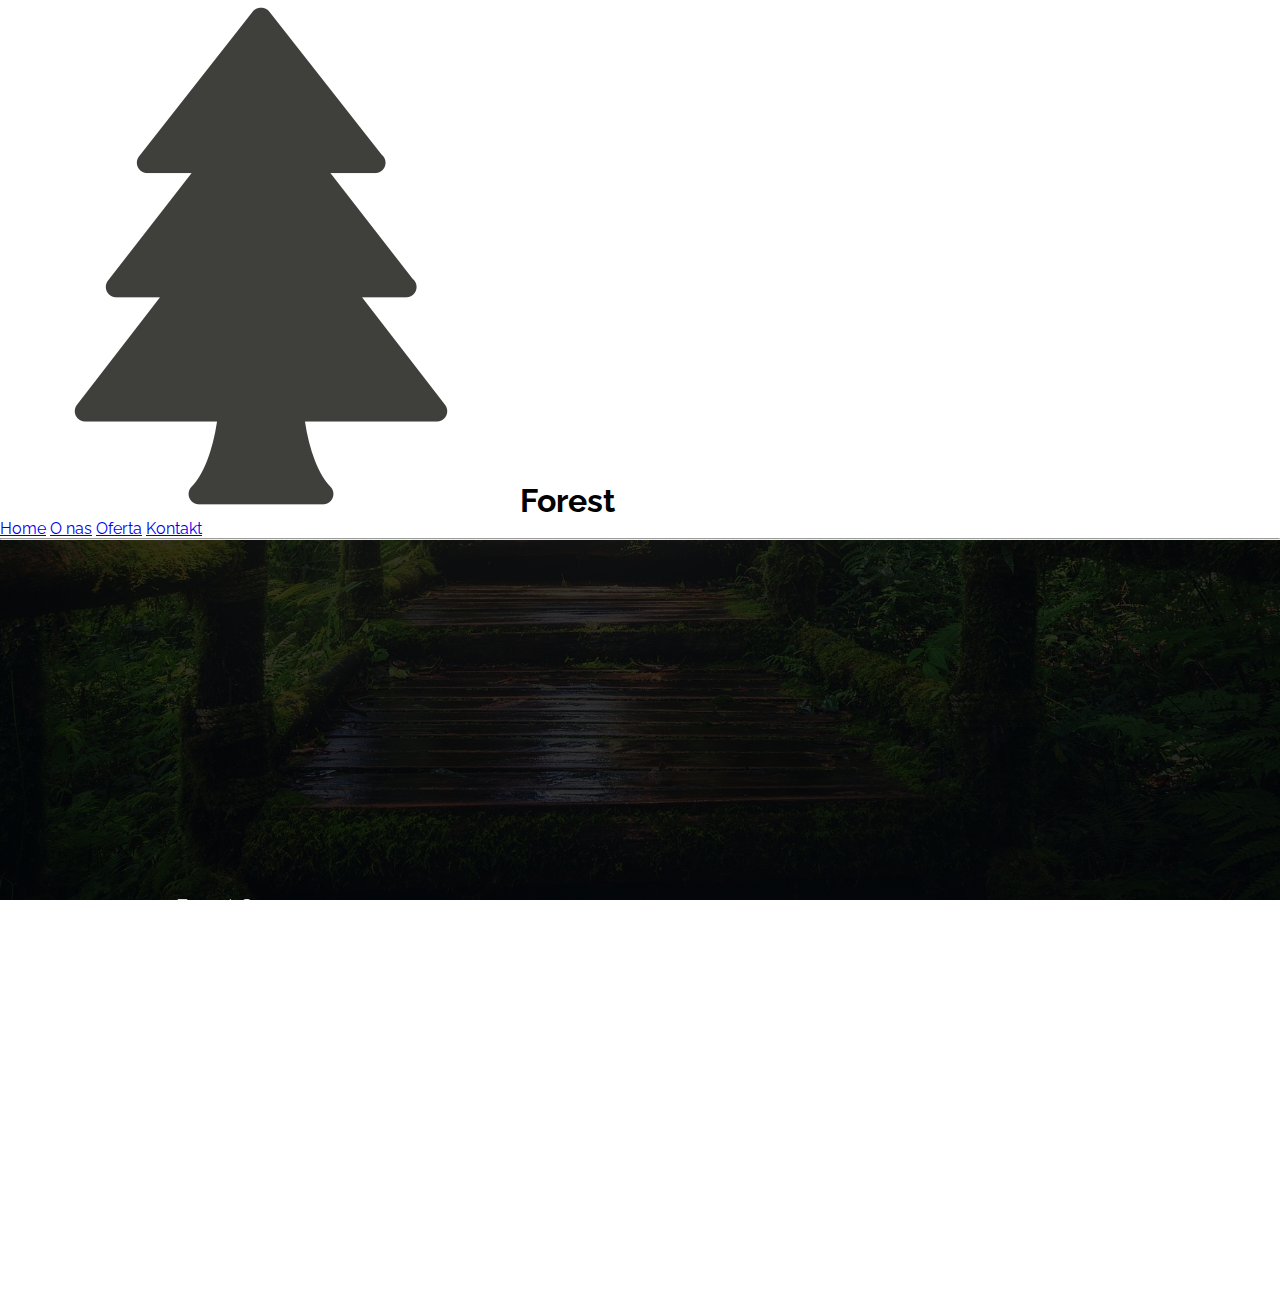
==== contact.html @ 257174b6 "first commit" ====
<!DOCTYPE html>
<html lang="pl">

<head>
    <meta charset="UTF-8">
    <meta http-equiv="X-UA-Compatible" content="IE=edge">
    <meta name="viewport" content="width=device-width, initial-scale=1.0">
    <title>Forest</title>
    <link rel="preconnect" href="https://fonts.googleapis.com">
    <link rel="preconnect" href="https://fonts.gstatic.com" crossorigin>
    <link
        href="https://fonts.googleapis.com/css2?family=Raleway:wght@100;300;400;500&display=swap"
        rel="stylesheet">
    <!-- Uicons by <a href="https://www.flaticon.com/uicons">Flaticon</a> -->
    <link rel="stylesheet" href="/css/style.css">

</head>

<body>
    <nav class="nav">
        <div class="wrapper">
            <h1 class="company_name"> <img src="img/icons/pine-tree (1).png"
                    alt="tree"> Forest</h1>
            <div class="nav__items">
                <a href="#home" class="nav__item">Home</a>
                <a href="#aboutus" class="nav__item">O&nbsp;nas</a>
                <a href="#offers" class="nav__item">Oferta</a>
                <a href="#contact" class="nav__item">Kontakt</a>
            </div>
        </div>
        <hr>
    </nav>
    <header id="home" class="header section">
        <div class="header__box">
            <h1 class="header__box-heading">Forest Group</h1> <br>
            <h2 class="header__box-text">Najpiękniejszy park w&nbsp;Twojej
                okolicy!
            </h2>
        </div>

    </header>
    



    <!-- <footer>
        <div class="footer">
            <hr>
            <p class="footer__bottom-text">&copy; <span class="footer__year">
                </span>
                Forest Group Company Ltd.</p>
        </div>

    </footer> -->


    <script src="/js/script.js"></script>
</body>

</html>
---- css/style.css ----
@charset "UTF-8";
@import url(“https://cdn-uicons.flaticon.com/uicons-regular-rounded/css/uicons-regular-rounded.css”);
*,
*::before,
*::after {
  -webkit-box-sizing: border-box;
          box-sizing: border-box;
  margin: 0;
  padding: 0;
}

html {
  font-size: 62.5%;
  scroll-behavior: smooth;
  scroll-padding-top: 56px;
}

body {
  font-family: "Raleway", sans-serif;
  font-size: 1.6rem;
  width: 100%;
  height: 100%;
  overflow-x: hidden;
}

.hamburger {
  display: none;
  height: 0;
}

.nav-mobile {
  display: none;
}

.nav-desktop {
  position: fixed;
  display: -webkit-box;
  display: -ms-flexbox;
  display: flex;
  top: 0;
  height: 100%;
  width: 100vw;
  margin: 0 auto;
  background-color: #fff;
  height: 4em;
  z-index: 10000;
  -webkit-box-pack: center;
      -ms-flex-pack: center;
          justify-content: center;
  -ms-flex-item-align: center;
      align-self: center;
  color: #000;
}

.nav-desktop .wrapper {
  display: -webkit-box;
  display: -ms-flexbox;
  display: flex;
  width: 100vw;
  max-width: 960px;
  overflow: hidden;
  height: 4em;
  -webkit-box-align: center;
      -ms-flex-align: center;
          align-items: center;
  -ms-flex-item-align: center;
      align-self: center;
  -webkit-box-pack: justify;
      -ms-flex-pack: justify;
          justify-content: space-between;
  margin: 0 2em;
  top: 0;
}

.nav-desktop .wrapper h1 {
  position: relative;
  width: 30%;
  display: -webkit-box;
  display: -ms-flexbox;
  display: flex;
  cursor: pointer;
  -ms-flex-item-align: center;
      align-self: center;
  font-size: 1.8em;
  font-weight: 300;
  text-shadow: 0.8px 0.8px 0.8px rgba(12, 12, 12, 0.6);
}

.nav-desktop .wrapper h1 img {
  position: relative;
  -ms-flex-item-align: center;
      align-self: center;
  height: 1em;
  -webkit-filter: opacity(50%);
          filter: opacity(50%);
  display: -webkit-box;
  display: -ms-flexbox;
  display: flex;
  margin-right: 0.2em;
}

.nav-desktop .wrapper .nav__items {
  position: relative;
  display: -webkit-box;
  display: -ms-flexbox;
  display: flex;
  top: 0;
  height: 5em;
  margin-bottom: 0;
}

.nav-desktop .wrapper .nav__items .nav__item {
  display: -webkit-box;
  display: -ms-flexbox;
  display: flex;
  position: relative;
  -webkit-box-orient: vertical;
  -webkit-box-direction: normal;
      -ms-flex-direction: column;
          flex-direction: column;
  height: 4.5em;
  padding: 0 1.6em;
  margin-right: 0.4em;
  text-decoration: none;
  color: #000000;
  font-weight: 300;
  -webkit-transition: background-color 0.3s, color 0.4s;
  transition: background-color 0.3s, color 0.4s;
  -webkit-box-pack: center;
      -ms-flex-pack: center;
          justify-content: center;
}

.nav-desktop .wrapper .nav__items .nav__item:hover {
  background-color: #000;
  color: #fff;
}

.nav-desktop hr {
  display: -webkit-box;
  display: -ms-flexbox;
  display: flex;
  position: absolute;
  -webkit-box-orient: horizontal;
  -webkit-box-direction: normal;
      -ms-flex-direction: row;
          flex-direction: row;
  -webkit-box-align: center;
      -ms-flex-align: center;
          align-items: center;
  width: 100%;
  bottom: -1.2px;
  height: 2px;
  color: rgba(0, 0, 0, 0.1);
  background-color: rgba(0, 0, 0, 0.2);
  opacity: 0.1;
}

.header {
  display: -webkit-box;
  display: -ms-flexbox;
  display: flex;
  position: relative;
  height: 85vh;
  width: 100vw;
  -webkit-box-pack: center;
      -ms-flex-pack: center;
          justify-content: center;
  background-image: -webkit-gradient(linear, left top, left bottom, to(rgba(0, 0, 0, 0.8))), url("../img/jungle-1807476_1920.jpg");
  background-image: linear-gradient(rgba(0, 0, 0, 0.8) 100%), url("../img/jungle-1807476_1920.jpg");
  background-size: cover;
  background-repeat: no-repeat;
  background-position: 50% 110%;
  background-attachment: fixed;
  color: #fff;
}

.header__box {
  display: -webkit-box;
  display: -ms-flexbox;
  display: flex;
  position: relative;
  -ms-flex-item-align: center;
      align-self: center;
  max-width: 960px;
  width: 80vw;
  height: 6em;
  z-index: 100;
  margin-left: 2em;
}

.header__box-heading {
  display: -webkit-box;
  display: -ms-flexbox;
  display: flex;
  position: absolute;
  -webkit-box-orient: vertical;
  -webkit-box-direction: normal;
      -ms-flex-direction: column;
          flex-direction: column;
  height: 2em;
  width: 100%;
  font-size: 2rem;
  text-align: left;
  top: 1em;
  font-weight: 200;
}

.header__box-text {
  max-width: 960px;
  display: -webkit-box;
  display: -ms-flexbox;
  display: flex;
  position: absolute;
  -webkit-box-orient: vertical;
  -webkit-box-direction: normal;
      -ms-flex-direction: column;
          flex-direction: column;
  font-size: 3.8rem;
  height: 2em;
  text-align: left;
  margin-top: 1.2em;
  font-weight: 300;
}

.header .header__heading {
  position: absolute;
  z-index: 10;
  font-size: 2em;
  font-weight: 200;
}

.header .header__text {
  position: absolute;
  font-size: 2.8em;
  font-weight: 400;
  text-shadow: 1px 1px 2px white;
}

.aboutus {
  display: -webkit-box;
  display: -ms-flexbox;
  display: flex;
  -webkit-box-pack: center;
      -ms-flex-pack: center;
          justify-content: center;
  -webkit-box-align: center;
      -ms-flex-align: center;
          align-items: center;
  margin-bottom: 2em;
}

.aboutus .aboutus__wrapper {
  display: -webkit-box;
  display: -ms-flexbox;
  display: flex;
  -webkit-box-orient: vertical;
  -webkit-box-direction: normal;
      -ms-flex-direction: column;
          flex-direction: column;
  -webkit-box-align: center;
      -ms-flex-align: center;
          align-items: center;
  max-width: 960px;
  width: 100vw;
  -webkit-box-pack: space-evenly;
      -ms-flex-pack: space-evenly;
          justify-content: space-evenly;
}

.aboutus .aboutus__wrapper .aboutus__title {
  display: block;
  -ms-flex-item-align: center;
      -ms-grid-row-align: center;
      align-self: center;
  font-size: 2.1em;
  padding: 1em;
  text-transform: uppercase;
  font-weight: 300;
}

.aboutus .aboutus__wrapper .aboutus__box {
  display: -webkit-box;
  display: -ms-flexbox;
  display: flex;
  width: 100%;
  -ms-flex-pack: distribute;
      justify-content: space-around;
  -ms-flex-wrap: wrap;
      flex-wrap: wrap;
  margin: 0.5em;
}

.aboutus .aboutus__wrapper .aboutus__box .aboutus__box-img {
  display: -webkit-box;
  display: -ms-flexbox;
  display: flex;
  position: relative;
  margin: 1em;
}

.aboutus .aboutus__wrapper .aboutus__box .aboutus__box-img .water__img {
  width: 330px;
  height: 220px;
}

.aboutus .aboutus__wrapper .aboutus__box-info {
  width: 20em;
  text-align: justify;
  margin: 0 1em;
}

.aboutus .aboutus__wrapper .aboutus__box-info h3 {
  font-size: 1.6em;
  font-weight: 500;
  margin-bottom: 0.5em;
  text-align: justify;
  width: 100%;
}

.aboutus .aboutus__wrapper .aboutus__box-info p {
  line-height: 1.5em;
}

.heroImg .heroImg__box {
  display: -webkit-box;
  display: -ms-flexbox;
  display: flex;
  position: relative;
  width: 100%;
  height: 20em;
  -webkit-box-pack: center;
      -ms-flex-pack: center;
          justify-content: center;
  -webkit-box-align: center;
      -ms-flex-align: center;
          align-items: center;
  background-image: -webkit-gradient(linear, left top, left bottom, to(rgba(0, 0, 0, 0.8))), url("../img/girl-5785590_1920.jpg");
  background-image: linear-gradient(rgba(0, 0, 0, 0.8) 100%), url("../img/girl-5785590_1920.jpg");
  background-size: cover;
  background-repeat: no-repeat;
  background-position: 50% 110%;
  background-attachment: fixed;
  background-position: center;
  background-attachment: local;
}

.heroImg .heroImg__box .text {
  position: absolute;
  padding: 1em 3em;
  border: 1px solid rgba(255, 255, 255, 0.4);
  color: #fff;
  -webkit-transition: padding 0.3s ease-in-out;
  transition: padding 0.3s ease-in-out;
}

.heroImg .heroImg__box .text h2 {
  font-weight: 300;
  -webkit-transition: letter-spacing 0.4s;
  transition: letter-spacing 0.4s;
}

.heroImg .heroImg__box .text:hover {
  padding: 1em 3.5em;
  border-radius: 5px;
  -webkit-box-shadow: inset 0px 0px 25px -16px white;
          box-shadow: inset 0px 0px 25px -16px white;
}

.heroImg .heroImg__box .text:hover h2 {
  letter-spacing: 2px;
  text-shadow: inset 0px 0px 25px -16px white;
}

.offers {
  display: -webkit-box;
  display: -ms-flexbox;
  display: flex;
  -webkit-box-pack: center;
      -ms-flex-pack: center;
          justify-content: center;
  -webkit-box-align: center;
      -ms-flex-align: center;
          align-items: center;
  padding: 2em 0;
}

.offers__wrapper {
  display: -webkit-box;
  display: -ms-flexbox;
  display: flex;
  -webkit-box-orient: vertical;
  -webkit-box-direction: normal;
      -ms-flex-direction: column;
          flex-direction: column;
  -webkit-box-align: center;
      -ms-flex-align: center;
          align-items: center;
  max-width: 960px;
  width: 80vw;
  padding: 1em;
}

.offers__wrapper .offers__heading {
  font-weight: 300;
  font-size: 2.1em;
  padding: 0.4em;
  text-transform: uppercase;
}

.offers__wrapper .offers__text {
  font-size: 1.4em;
  padding: 0.2em;
  margin-bottom: 2em;
  text-align: center;
  line-height: 1.5em;
}

.offers__wrapper .offers__cards {
  display: -webkit-box;
  display: -ms-flexbox;
  display: flex;
  -webkit-box-orient: horizontal;
  -webkit-box-direction: normal;
      -ms-flex-direction: row;
          flex-direction: row;
  -webkit-box-pack: space-evenly;
      -ms-flex-pack: space-evenly;
          justify-content: space-evenly;
  position: relative;
  -ms-flex-wrap: wrap;
      flex-wrap: wrap;
}

.offers__wrapper .offers__cards .offers__card {
  width: 16em;
  height: 22em;
  position: relative;
  display: block;
  -webkit-box-pack: space-evenly;
      -ms-flex-pack: space-evenly;
          justify-content: space-evenly;
  margin: 1em;
  padding: 1em;
  border-radius: 8px;
  border: 1px solid rgba(66, 68, 90, 0.05);
  -webkit-box-shadow: 0px 3px 13px -8px #42445a;
          box-shadow: 0px 3px 13px -8px #42445a;
}

.offers__wrapper .offers__cards .offers__card-type {
  padding: 0.2em;
  font-size: 1.4em;
  font-weight: 400;
  text-align: center;
}

.offers__wrapper .offers__cards .offers__card-price {
  display: -webkit-box;
  display: -ms-flexbox;
  display: flex;
  text-align: center;
  width: 100%;
  -webkit-box-pack: center;
      -ms-flex-pack: center;
          justify-content: center;
  -webkit-box-align: center;
      -ms-flex-align: center;
          align-items: center;
  font-size: 2.4em;
  font-weight: 700;
}

.offers__wrapper .offers__cards .offers__card-info {
  text-align: left;
  margin-left: 1em;
  list-style: none;
  font-size: 0.85em;
  padding: 1em;
}

.offers__wrapper .offers__cards .offers__card-info-item {
  padding: 0.4em;
}

.offers__wrapper .offers__cards button {
  display: -webkit-box;
  display: -ms-flexbox;
  display: flex;
  -webkit-box-orient: vertical;
  -webkit-box-direction: normal;
      -ms-flex-direction: column;
          flex-direction: column;
  -webkit-box-pack: center;
      -ms-flex-pack: center;
          justify-content: center;
  -webkit-box-align: center;
      -ms-flex-align: center;
          align-items: center;
  height: 2em;
  width: 10em;
  margin: 1em auto;
  cursor: pointer;
  background: none;
  border-radius: 6px;
  color: #000000;
  border: 1px solid rgba(0, 0, 0, 0.1);
  -webkit-box-shadow: 0px 3px 13px -8px #42445a;
          box-shadow: 0px 3px 13px -8px #42445a;
  font-family: "Raleway", sans-serif;
  color: #000000;
  -webkit-transition: font-size 0.3s ease-in-out;
  transition: font-size 0.3s ease-in-out;
}

.offers__wrapper .offers__cards button:hover {
  font-size: 0.95em;
}

.offers__wrapper .offers__cards .popular {
  background: #28DF72;
  width: 10.5em;
  height: 2.5em;
  color: #fff;
  border: 1px solid #28DF72;
}

.offers .more {
  padding: 1em;
  text-decoration: none;
}

.offers .more a {
  text-decoration: none;
  color: #28DF72;
  padding: 1em 0;
}

.offers .icon {
  width: 15px;
  margin-right: 0.5em;
}

.offers .icon2 {
  width: 12px;
  font-weight: 700;
  -webkit-box-shadow: #000;
          box-shadow: #000;
  opacity: 0.6;
  margin-right: 0.5em;
}

.sitemap {
  background-color: #F5F5F5;
  height: 40vh;
  top: 0;
  display: -webkit-box;
  display: -ms-flexbox;
  display: flex;
  -webkit-box-pack: center;
      -ms-flex-pack: center;
          justify-content: center;
  -webkit-box-align: center;
      -ms-flex-align: center;
          align-items: center;
}

.sitemap__wrapper {
  display: -webkit-box;
  display: -ms-flexbox;
  display: flex;
  position: relative;
  max-width: 960px;
  width: 80vw;
  margin: 0 auto;
  height: 100%;
  padding: 1em;
  -webkit-box-pack: space-evenly;
      -ms-flex-pack: space-evenly;
          justify-content: space-evenly;
  -webkit-box-align: start;
      -ms-flex-align: start;
          align-items: start;
}

.sitemap__wrapper .logo__box {
  display: block;
  top: 0;
  left: 0;
  display: -webkit-box;
  display: -ms-flexbox;
  display: flex;
  position: absolute;
  padding: 0.5em;
  margin: 2em;
  z-index: 0;
}

.sitemap__wrapper .logo__box img {
  height: 3.6em;
}

.sitemap__wrapper .logo__box .company__name {
  font-size: 3.6em;
  font-weight: 300;
}

.sitemap__wrapper .sitemap__box {
  display: -webkit-box;
  display: -ms-flexbox;
  display: flex;
  position: absolute;
  -webkit-box-orient: horizontal;
  -webkit-box-direction: normal;
      -ms-flex-direction: row;
          flex-direction: row;
  top: 0;
  right: 0;
  -ms-flex-item-align: start;
      align-self: flex-start;
  height: 100%;
}

.sitemap__wrapper .sitemap__box-links {
  display: -webkit-box;
  display: -ms-flexbox;
  display: flex;
  -webkit-box-orient: vertical;
  -webkit-box-direction: normal;
      -ms-flex-direction: column;
          flex-direction: column;
  top: 0;
  padding: 1em;
  list-style-type: none;
}

.sitemap__wrapper .sitemap__box-links h3 {
  display: -webkit-box;
  display: -ms-flexbox;
  display: flex;
  top: 0;
  font-size: 1em;
  font-weight: 500;
  -ms-flex-wrap: nowrap;
      flex-wrap: nowrap;
  margin: 1em 2em 0.5em 0;
}

.sitemap__wrapper .sitemap__box-links li {
  margin: 0.4em 0.2em;
}

.sitemap__wrapper .sitemap__box-links a {
  text-decoration: none;
  color: #000000;
  cursor: pointer;
  font-size: 0.8em;
}

footer {
  position: relative;
  top: 0;
  bottom: 0;
}

footer .footer {
  position: absolute;
  bottom: 0;
  display: -webkit-box;
  display: -ms-flexbox;
  display: flex;
  -webkit-box-pack: center;
      -ms-flex-pack: center;
          justify-content: center;
  -webkit-box-align: center;
      -ms-flex-align: center;
          align-items: center;
  width: 100%;
  height: 3.5em;
  background-color: #F5F5F5;
}

footer .footer hr {
  position: absolute;
  display: -webkit-box;
  display: -ms-flexbox;
  display: flex;
  bottom: 3.3em;
  width: 100%;
  height: 2px;
}

footer .footer p .footer__year {
  margin-right: 0.5em;
}

@media (min-width: 576px) and (max-width: 768px) {
  .sitemap {
    height: 12em;
  }
  .sitemap .sitemap__wrapper {
    height: 10em;
  }
  .sitemap .sitemap__wrapper .logo__box {
    display: -webkit-box;
    display: -ms-flexbox;
    display: flex;
    font-size: 0.6em;
    padding: 1em;
    -ms-flex-item-align: center;
        align-self: center;
  }
  .sitemap .sitemap__wrapper .sitemap__box {
    font-size: 0.8em;
    margin-bottom: 1em;
  }
}

@media (min-width: 480px) and (max-width: 576px) {
  .sitemap {
    height: 16em;
  }
  .sitemap .sitemap__wrapper {
    margin-top: 0em;
  }
  .sitemap .sitemap__wrapper .logo__box {
    display: -webkit-box;
    display: -ms-flexbox;
    display: flex;
    position: absolute;
    font-size: 0.6em;
    left: 1em;
    top: 4em;
  }
  .sitemap .sitemap__wrapper .sitemap__box {
    margin: 1em 0em 3em 0 1em;
    font-size: 0.8em;
    display: -webkit-box;
    display: -ms-flexbox;
    display: flex;
    -webkit-box-orient: vertical;
    -webkit-box-direction: normal;
        -ms-flex-direction: column;
            flex-direction: column;
    cursor: pointer;
  }
  .sitemap .sitemap__wrapper .sitemap__box li {
    display: none;
  }
  .sitemap .sitemap__wrapper .sitemap__box ul:hover li {
    display: block;
  }
}

@media (max-width: 479px) {
  .sitemap {
    margin-bottom: 2em;
    height: 5em;
    bottom: 0;
  }
  .sitemap .sitemap__wrapper .logo__box {
    display: -webkit-box;
    display: -ms-flexbox;
    display: flex;
    width: 100%;
    font-size: 0.4em;
    -webkit-box-pack: center;
        -ms-flex-pack: center;
            justify-content: center;
  }
  .sitemap .sitemap__wrapper .sitemap__box {
    display: none;
  }
}
/*# sourceMappingURL=style.css.map */
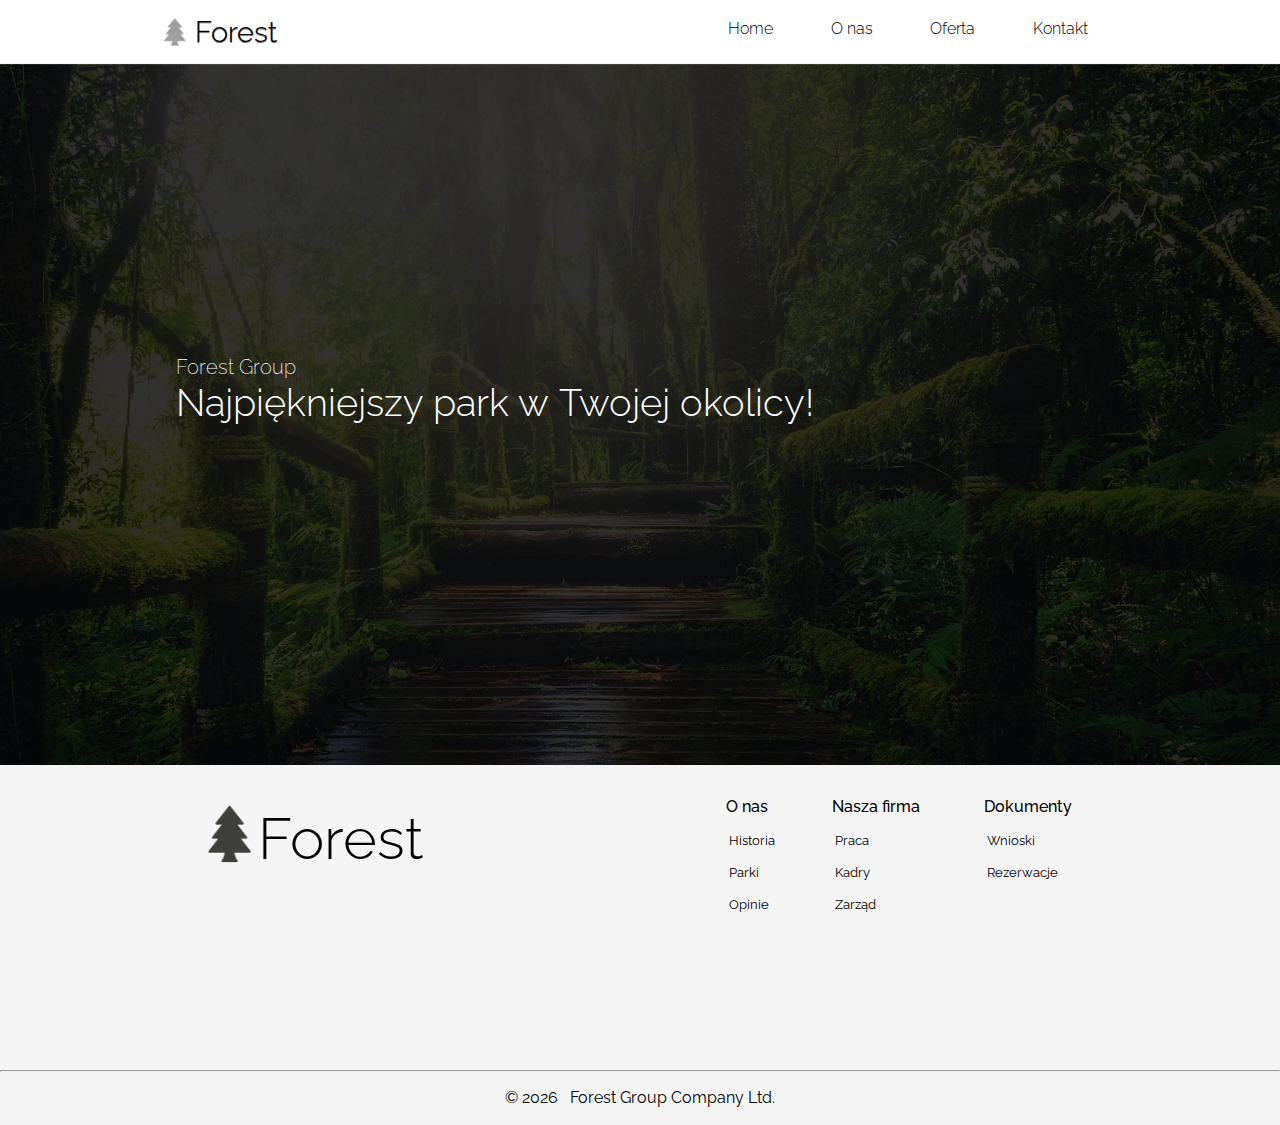
==== commit 8fbfb09a: "new" ====
--- a/contact.html
+++ b/contact.html
@@ -5,27 +5,34 @@
     <meta charset="UTF-8">
     <meta http-equiv="X-UA-Compatible" content="IE=edge">
     <meta name="viewport" content="width=device-width, initial-scale=1.0">
-    <title>Forest</title>
+    <title>Forest Group</title>
     <link rel="preconnect" href="https://fonts.googleapis.com">
     <link rel="preconnect" href="https://fonts.gstatic.com" crossorigin>
     <link
         href="https://fonts.googleapis.com/css2?family=Raleway:wght@100;300;400;500&display=swap"
         rel="stylesheet">
     <!-- Uicons by <a href="https://www.flaticon.com/uicons">Flaticon</a> -->
-    <link rel="stylesheet" href="/css/style.css">
+    <link rel="stylesheet" href="./css/style.css">
 
 </head>
 
 <body>
-    <nav class="nav">
+    <button class="hamburger" type="button">
+
+    </button>
+
+    <div class="nav-mobile"></div>
+
+    <nav class="nav-desktop">
         <div class="wrapper">
-            <h1 class="company_name"> <img src="img/icons/pine-tree (1).png"
+            <h1 class="company_name"> <img src="./img/icons/pine-tree (1).png"
                     alt="tree"> Forest</h1>
             <div class="nav__items">
                 <a href="#home" class="nav__item">Home</a>
                 <a href="#aboutus" class="nav__item">O&nbsp;nas</a>
                 <a href="#offers" class="nav__item">Oferta</a>
-                <a href="#contact" class="nav__item">Kontakt</a>
+                <a href="contact.html" target="_blank" rel="noopener"
+                    class="nav__item">Kontakt</a>
             </div>
         </div>
         <hr>
@@ -39,11 +46,46 @@
         </div>
 
     </header>
-    
+    <main class="main">
 
 
 
-    <!-- <footer>
+
+        <section class="sitemap">
+            <div class="sitemap__wrapper">
+                <div class="logo__box">
+                    <img src="./img/icons/pine-tree (1).png" alt="">
+                    <h1 class="company__name">Forest</h1>
+                </div>
+                <div class="sitemap__box">
+                    <ul class="sitemap__box-links">
+                        <h3>O nas</h3>
+                        <li><a href="#">Historia</a> </li>
+                        <li><a href="#">Parki</a></li>
+                        <li><a href="#">Opinie</a> </li>
+                    </ul>
+                    <ul class="sitemap__box-links">
+                        <h3>Nasza firma</h3>
+                        <li><a href="#">Praca</a> </li>
+                        <li><a href="#">Kadry</a></li>
+                        <li><a href="#">Zarząd</a> </li>
+                    </ul>
+                    <ul class="sitemap__box-links">
+                        <h3>Dokumenty</h3>
+                        <li><a href="#">Wnioski</a> </li>
+                        <li><a href="#">Rezerwacje</a></li>
+                        <li><a href="#"> &nbsp;</a></li>
+                    </ul>
+                </div>
+            </div>
+
+        </section>
+
+    </main>
+
+
+
+    <footer>
         <div class="footer">
             <hr>
             <p class="footer__bottom-text">&copy; <span class="footer__year">
@@ -51,10 +93,10 @@
                 Forest Group Company Ltd.</p>
         </div>
 
-    </footer> -->
+    </footer>
 
 
-    <script src="/js/script.js"></script>
+    <script src="./js/script.js"></script>
 </body>
 
 </html>--- a/css/style.css
+++ b/css/style.css
@@ -166,8 +166,8 @@
   -webkit-box-pack: center;
       -ms-flex-pack: center;
           justify-content: center;
-  background-image: -webkit-gradient(linear, left top, left bottom, to(rgba(0, 0, 0, 0.8))), url("../img/jungle-1807476_1920.jpg");
-  background-image: linear-gradient(rgba(0, 0, 0, 0.8) 100%), url("../img/jungle-1807476_1920.jpg");
+  background-image: -webkit-gradient(linear, left top, left bottom, to(rgba(0, 0, 0, 0.8))), url("./../img/jungle-1807476_1920.jpg");
+  background-image: linear-gradient(rgba(0, 0, 0, 0.8) 100%), url("./../img/jungle-1807476_1920.jpg");
   background-size: cover;
   background-repeat: no-repeat;
   background-position: 50% 110%;
@@ -335,8 +335,8 @@
   -webkit-box-align: center;
       -ms-flex-align: center;
           align-items: center;
-  background-image: -webkit-gradient(linear, left top, left bottom, to(rgba(0, 0, 0, 0.8))), url("../img/girl-5785590_1920.jpg");
-  background-image: linear-gradient(rgba(0, 0, 0, 0.8) 100%), url("../img/girl-5785590_1920.jpg");
+  background-image: -webkit-gradient(linear, left top, left bottom, to(rgba(0, 0, 0, 0.8))), url("./../img/girl-5785590_1920.jpg");
+  background-image: linear-gradient(rgba(0, 0, 0, 0.8) 100%), url("./../img/girl-5785590_1920.jpg");
   background-size: cover;
   background-repeat: no-repeat;
   background-position: 50% 110%;
